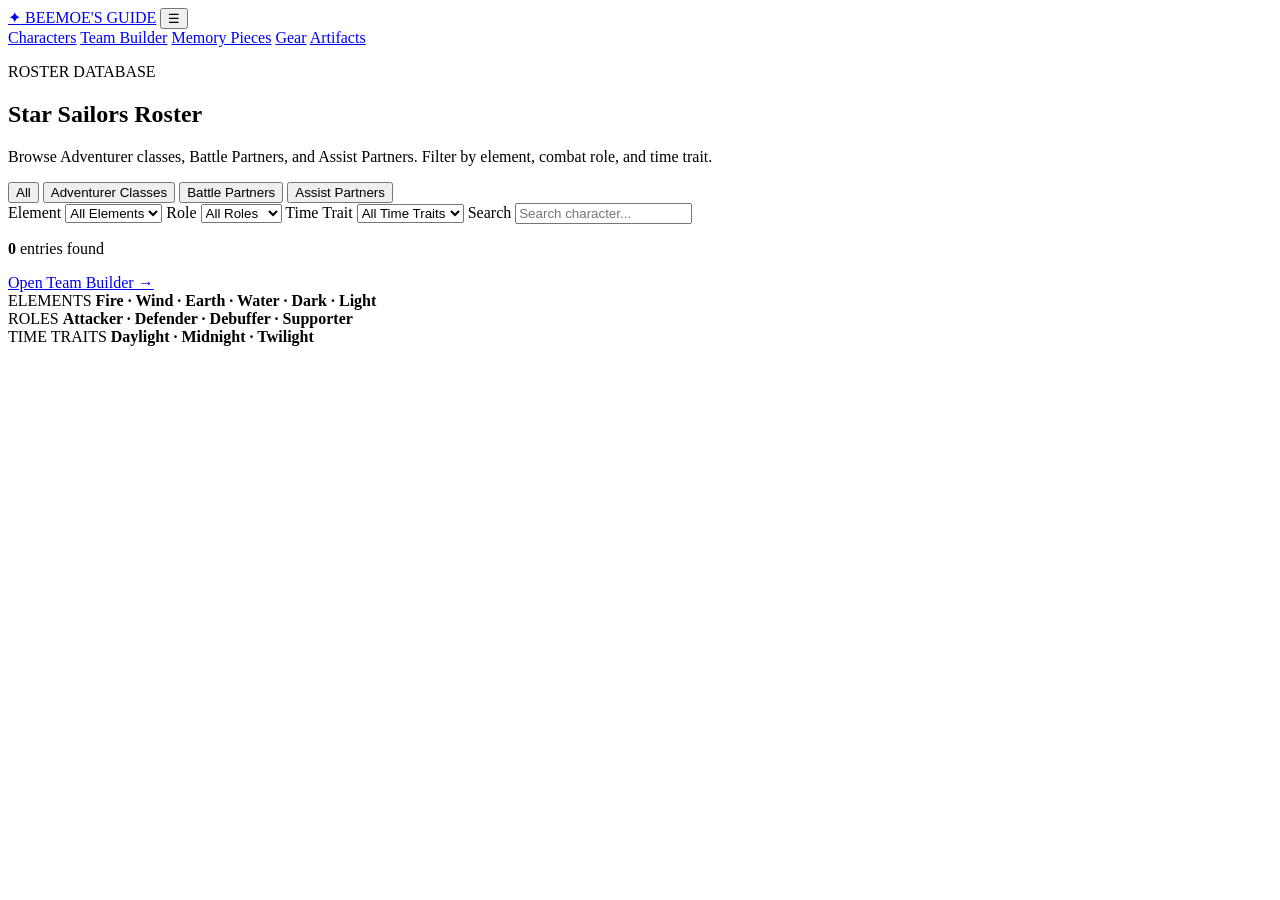
==== index.html @ ac019e57 "Add files via upload" ====
<!DOCTYPE html>
<html lang="en">
<head>
  <meta charset="UTF-8">
  <meta name="viewport" content="width=device-width, initial-scale=1.0">
  <meta name="description" content="Beemoe's Guide – Star Sailor's Edition">
  <title>Characters | Beemoe's Guide</title>
  <link rel="stylesheet" href="css/styles.css">
</head>
<body>
<header class="topbar">
  <a class="logo" href="index.html"><span>✦</span> BEEMOE'S GUIDE</a>
  <button id="menuBtn" class="menu-btn" aria-label="Open menu">☰</button>
  <nav id="navLinks">
    <a class="active" href="index.html">Characters</a>
    <a href="team-builder.html">Team Builder</a>
    <a href="#memory-pieces">Memory Pieces</a>
    <a href="#gear">Gear</a>
    <a href="#artifacts">Artifacts</a>
  </nav>
</header>

<main class="wrap">
  <section class="page-head">
    <p class="eyebrow">ROSTER DATABASE</p>
    <h1>Star Sailors Roster</h1>
    <p>
      Browse Adventurer classes, Battle Partners, and Assist Partners. Filter by element, combat role, and time trait.
    </p>
  </section>

  <section class="database-toolbar">
    <div class="database-tabs" id="typeTabs">
      <button class="db-tab active" data-type="all">All</button>
      <button class="db-tab" data-type="adventurer">Adventurer Classes</button>
      <button class="db-tab" data-type="battle">Battle Partners</button>
      <button class="db-tab" data-type="assist">Assist Partners</button>
    </div>

    <div class="filter-grid">
      <label>
        <span>Element</span>
        <select id="elementFilter">
          <option value="all">All Elements</option>
          <option>Fire</option>
          <option>Wind</option>
          <option>Earth</option>
          <option>Water</option>
          <option>Dark</option>
          <option>Light</option>
        </select>
      </label>

      <label>
        <span>Role</span>
        <select id="roleFilter">
          <option value="all">All Roles</option>
          <option>Attacker</option>
          <option>Defender</option>
          <option>Debuffer</option>
          <option>Supporter</option>
        </select>
      </label>

      <label>
        <span>Time Trait</span>
        <select id="timeFilter">
          <option value="all">All Time Traits</option>
          <option>Daylight</option>
          <option>Midnight</option>
          <option>Twilight</option>
        </select>
      </label>

      <label class="search-box">
        <span>Search</span>
        <input id="searchInput" type="search" placeholder="Search character...">
      </label>
    </div>
  </section>

  <section>
    <div class="results-bar">
      <p><strong id="resultCount">0</strong> entries found</p>
      <a class="mini-link" href="team-builder.html">Open Team Builder →</a>
    </div>
    <div id="characterGrid" class="character-grid"></div>
  </section>

  <section class="info-strip">
    <div>
      <span class="info-kicker">ELEMENTS</span>
      <strong>Fire · Wind · Earth · Water · Dark · Light</strong>
    </div>
    <div>
      <span class="info-kicker">ROLES</span>
      <strong>Attacker · Defender · Debuffer · Supporter</strong>
    </div>
    <div>
      <span class="info-kicker">TIME TRAITS</span>
      <strong>Daylight · Midnight · Twilight</strong>
    </div>
  </section>
</main>

<script src="js/data.js"></script>
<script src="js/main.js"></script>
</body>
</html>
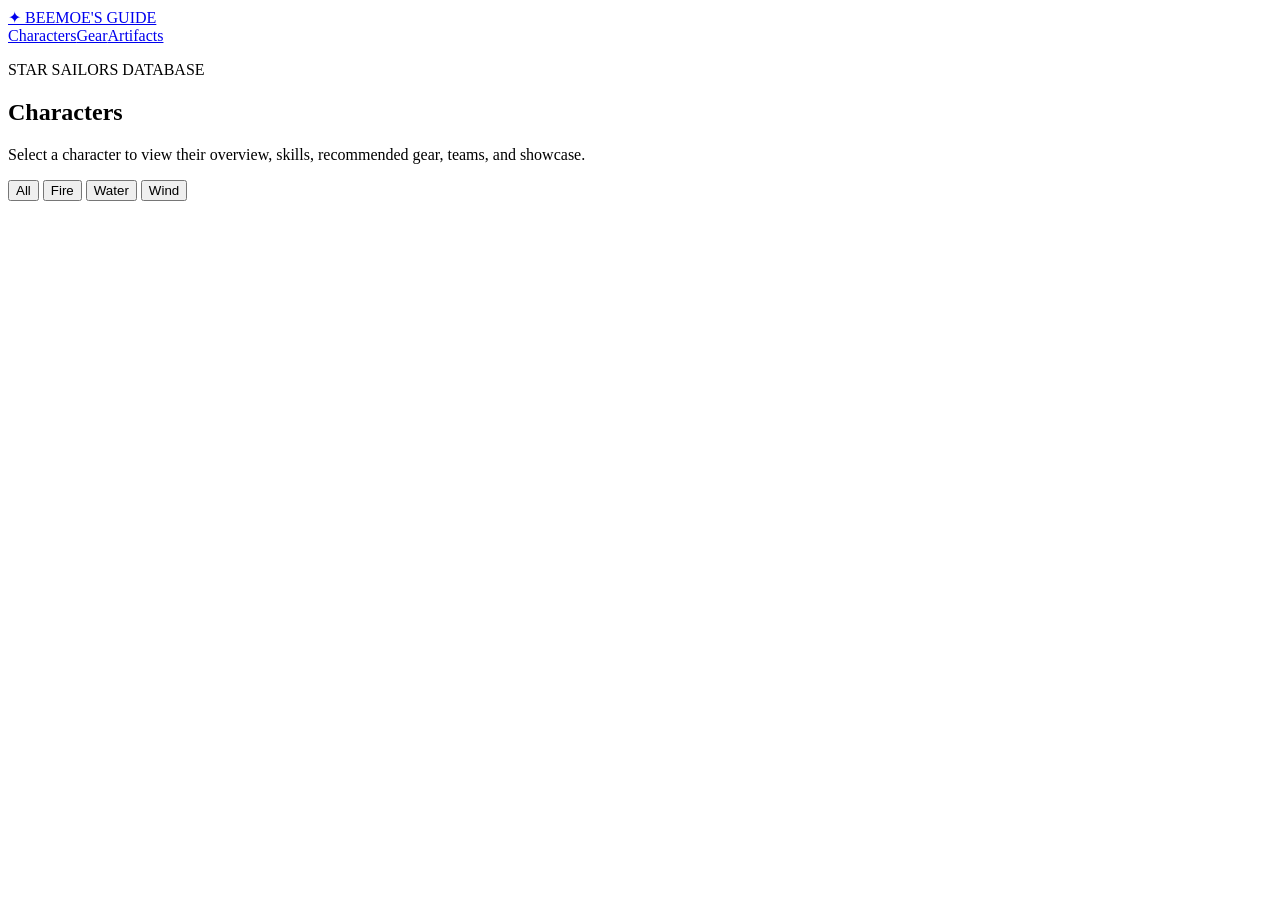
==== commit 571b483f: "Add files via upload" ====
--- a/index.html
+++ b/index.html
@@ -3,107 +3,34 @@
 <head>
   <meta charset="UTF-8">
   <meta name="viewport" content="width=device-width, initial-scale=1.0">
-  <meta name="description" content="Beemoe's Guide – Star Sailor's Edition">
   <title>Characters | Beemoe's Guide</title>
   <link rel="stylesheet" href="css/styles.css">
 </head>
 <body>
 <header class="topbar">
   <a class="logo" href="index.html"><span>✦</span> BEEMOE'S GUIDE</a>
-  <button id="menuBtn" class="menu-btn" aria-label="Open menu">☰</button>
-  <nav id="navLinks">
-    <a class="active" href="index.html">Characters</a>
-    <a href="team-builder.html">Team Builder</a>
-    <a href="#memory-pieces">Memory Pieces</a>
-    <a href="#gear">Gear</a>
-    <a href="#artifacts">Artifacts</a>
-  </nav>
+  <nav><a href="index.html" class="active">Characters</a><a href="#">Gear</a><a href="#">Artifacts</a></nav>
 </header>
 
 <main class="wrap">
   <section class="page-head">
-    <p class="eyebrow">ROSTER DATABASE</p>
-    <h1>Star Sailors Roster</h1>
-    <p>
-      Browse Adventurer classes, Battle Partners, and Assist Partners. Filter by element, combat role, and time trait.
-    </p>
-  </section>
-
-  <section class="database-toolbar">
-    <div class="database-tabs" id="typeTabs">
-      <button class="db-tab active" data-type="all">All</button>
-      <button class="db-tab" data-type="adventurer">Adventurer Classes</button>
-      <button class="db-tab" data-type="battle">Battle Partners</button>
-      <button class="db-tab" data-type="assist">Assist Partners</button>
-    </div>
-
-    <div class="filter-grid">
-      <label>
-        <span>Element</span>
-        <select id="elementFilter">
-          <option value="all">All Elements</option>
-          <option>Fire</option>
-          <option>Wind</option>
-          <option>Earth</option>
-          <option>Water</option>
-          <option>Dark</option>
-          <option>Light</option>
-        </select>
-      </label>
-
-      <label>
-        <span>Role</span>
-        <select id="roleFilter">
-          <option value="all">All Roles</option>
-          <option>Attacker</option>
-          <option>Defender</option>
-          <option>Debuffer</option>
-          <option>Supporter</option>
-        </select>
-      </label>
-
-      <label>
-        <span>Time Trait</span>
-        <select id="timeFilter">
-          <option value="all">All Time Traits</option>
-          <option>Daylight</option>
-          <option>Midnight</option>
-          <option>Twilight</option>
-        </select>
-      </label>
-
-      <label class="search-box">
-        <span>Search</span>
-        <input id="searchInput" type="search" placeholder="Search character...">
-      </label>
-    </div>
+    <p class="eyebrow">STAR SAILORS DATABASE</p>
+    <h1>Characters</h1>
+    <p>Select a character to view their overview, skills, recommended gear, teams, and showcase.</p>
   </section>
 
   <section>
-    <div class="results-bar">
-      <p><strong id="resultCount">0</strong> entries found</p>
-      <a class="mini-link" href="team-builder.html">Open Team Builder →</a>
+    <div class="filters">
+      <button class="filter active" data-filter="all">All</button>
+      <button class="filter" data-filter="Fire">Fire</button>
+      <button class="filter" data-filter="Water">Water</button>
+      <button class="filter" data-filter="Wind">Wind</button>
     </div>
     <div id="characterGrid" class="character-grid"></div>
   </section>
-
-  <section class="info-strip">
-    <div>
-      <span class="info-kicker">ELEMENTS</span>
-      <strong>Fire · Wind · Earth · Water · Dark · Light</strong>
-    </div>
-    <div>
-      <span class="info-kicker">ROLES</span>
-      <strong>Attacker · Defender · Debuffer · Supporter</strong>
-    </div>
-    <div>
-      <span class="info-kicker">TIME TRAITS</span>
-      <strong>Daylight · Midnight · Twilight</strong>
-    </div>
-  </section>
 </main>
 
-<script src="js/data.js"></script>
+<script src="js/characters.js"></script>
 <script src="js/main.js"></script>
 </body>
 </html>
